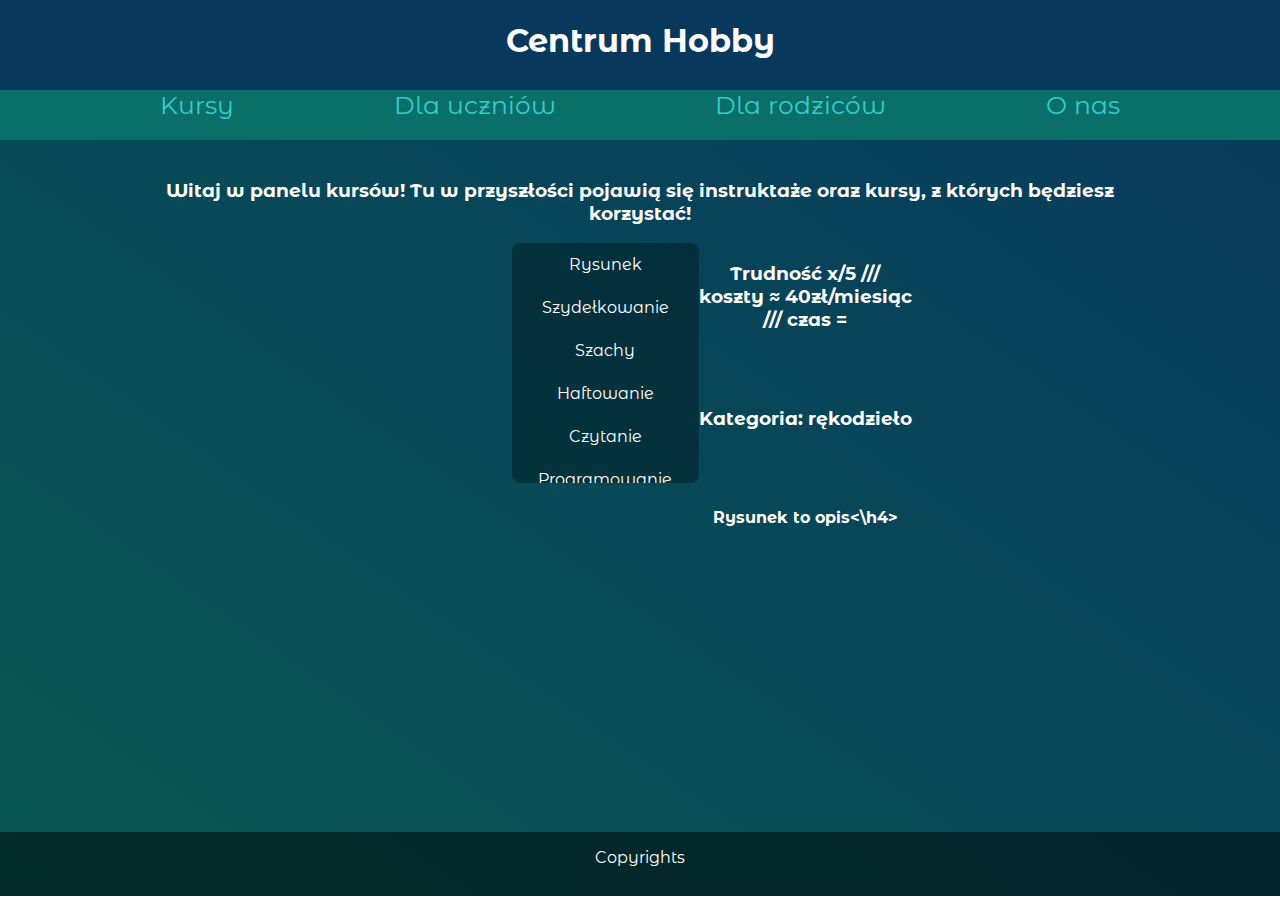
==== buttonkursy.html @ 2603c259 "Add files via upload" ====
<!DOCTYPE html>
<html>
<head>
<meta charset="UTF-8">
<title>Centrum Hobby</title>
<meta name="description" content="Centrum Hobby">
<link rel="stylesheet" href="style.css">
<link rel="preconnect" href="https://fonts.googleapis.com">
<link rel="preconnect" href="https://fonts.gstatic.com" crossorigin>
<link href="https://fonts.googleapis.com/css2?family=Montserrat+Alternates:ital,wght@0,100;0,200;0,500;1,100;1,200;1,500&display=swap" rel="stylesheet">
</head>
<body>
    <div class="container">
        <div class="header">
            <a href="main.html"><h1 style="color: white;">Centrum Hobby</h1></a><br>
        </div>
        <div class="toolbar">
            
            <div class="buttonkursy">
                <a href="buttonkursy.html">Kursy</a>
            </div>
            <div class="buttondlauczniow">
                <a href="buttondlauczniow.html">Dla uczniów</a>
            </div>
            <div class="buttondlarodzicow">
                <a href="buttondlarodzicow.html">Dla rodziców</a>
            </div>
            <div class="buttononas">
                <a href="buttononas.html">O nas</a>
            </div>
        </div>
    <div class="content">
        <h3>Witaj w panelu kursów! Tu w przyszłości pojawią się instruktaże
            oraz kursy, z których będziesz korzystać!
        </h3>
        <div class="selectbox">
            <div class="options-container active">
                <div class="option">
                    <input type="radio" class="radio" id="rysunek" name="category">
                    <label for="rysunek">Rysunek</label>  
                </div>
                <div class="option">
                    <input type="radio" class="radio" id="szydelkowanie" name="category">
                    <label for="szydelkowanie">Szydełkowanie</label>  
                </div>
                <div class="option">
                    <input type="radio" class="radio" id="szachy" name="category">
                    <label for="szachy">Szachy</label>  
                </div>
                <div class="option">
                    <input type="radio" class="radio" id="haftowaie" name="category">
                    <label for="haftowanie">Haftowanie</label>  
                </div>
                <div class="option">
                    <input type="radio" class="radio" id="czytanie" name="category">
                    <label for="czytanie">Czytanie</label>  
                </div>
                <div class="option">
                    <input type="radio" class="radio" id="programowanie" name="category">
                    <label for="programowanie">Programowanie</label>  
                </div>
            </div>
				<div class="rysunektabel">
					<h3>Trudność x/5 /// koszty ≈ 40zł/miesiąc /// czas = </h3><br><br>
					<h3>Kategoria: rękodzieło</h3><br><br>
					<h4>Rysunek to opis<\h4>
					
				</div>
        </div>
    </div>
        <div class="bottom">
            <p>Copyrights</p>
        </div>
    </div>

</body>
</html>
---- style.css ----
.container{
    background: linear-gradient(to top right, #075751, #08395d);
    width: 100vw;
    height: 70vw;
    position: absolute;
    top: 0%;
    left:0%;
    text-align: center;
    color: white;
    font-family: 'Montserrat Alternates', sans-serif;
}
.header{
    background-color: #08395d;
    width: 100vw;
    height: 90px;
    display: center;
    position:absolute;
    text-align: center;
}
.toolbar{
    background: #096f68;
    width: 100vw;
    height: 50px;
    display: flex;
    justify-content: space-evenly;
    top: 90px;
    font-size: 25px;
    position: absolute;
    text-align: center;
}
.content{
    top: 160px;
    position: absolute;
    text-align: center;
    margin-left: 10vw;
    margin-right: 10vw;
}
.bottom{
    background: rgba(0, 0, 0, 0.5);
    width: 100vw;
    height: 5vw;
    position: absolute;
    top: 65vw;
    bottom: 0vw;
}
a:link{
    text-decoration: none;
    color: #33cccc; 
}
a:active, a:hover, a:visited{
    text-decoration: underline;
    color: #33cccc;
}
button{
    display: center;
    justify-content: center;
    text-align: center;
    background: linear-gradient(to bottom left, #096f68, #0a4773);
    width: 22vw;
    height: 8vw;
    font-size: 50px;
    margin-top: 10%;
    border-radius: 15px;
    color: white;
    border-style: none;
    box-shadow: 5px 10px 8px rgba(0, 0, 0, 0.3);
    transform: background-color;
    transition: ease-in-out .4s;
    transition: top 0.3s, opacity 0.3s;
}
button:hover {
    transition: top 0.3;
}
table, td{
    border-style: double;
    border-collapse: collapse;
    padding: 2px;
}
.selectbox{
    display:flex;
    width: 400px;
    margin-left: 30vw;
}
.selectbox .options-container{
    background:rgba(0, 0, 0, 0.3);
    color: white;
    max-height: 0;
    width: 100%;
    opacity: 0;
    transition: all 0.4s;
    border-radius: 8px;
    overflow: hidden;
}
.selectbox .options-container.active{
    max-height: 240px;
    opacity: 1;
    overflow-y: scroll;
}
.selectbox .options-container::-webkit-scrollbar{
    width: 8px;
    background: #08395d;
    border-radius: 0 8px 8px 0;
}
.selectbox .options-container::-webkit-scrollbar-thumb{
    background: #33cccc;
    border-radius: 8px 8px 8px 8px;
}
.selectbox .option{
    padding: 12px 24px;
    cursor: pointer;
}
.selectbox .option:hover{
    background: #096f68;
}
.selectbox label{
    cursor: pointer;
}
.selectbox .option .radio{
    display: none;
}
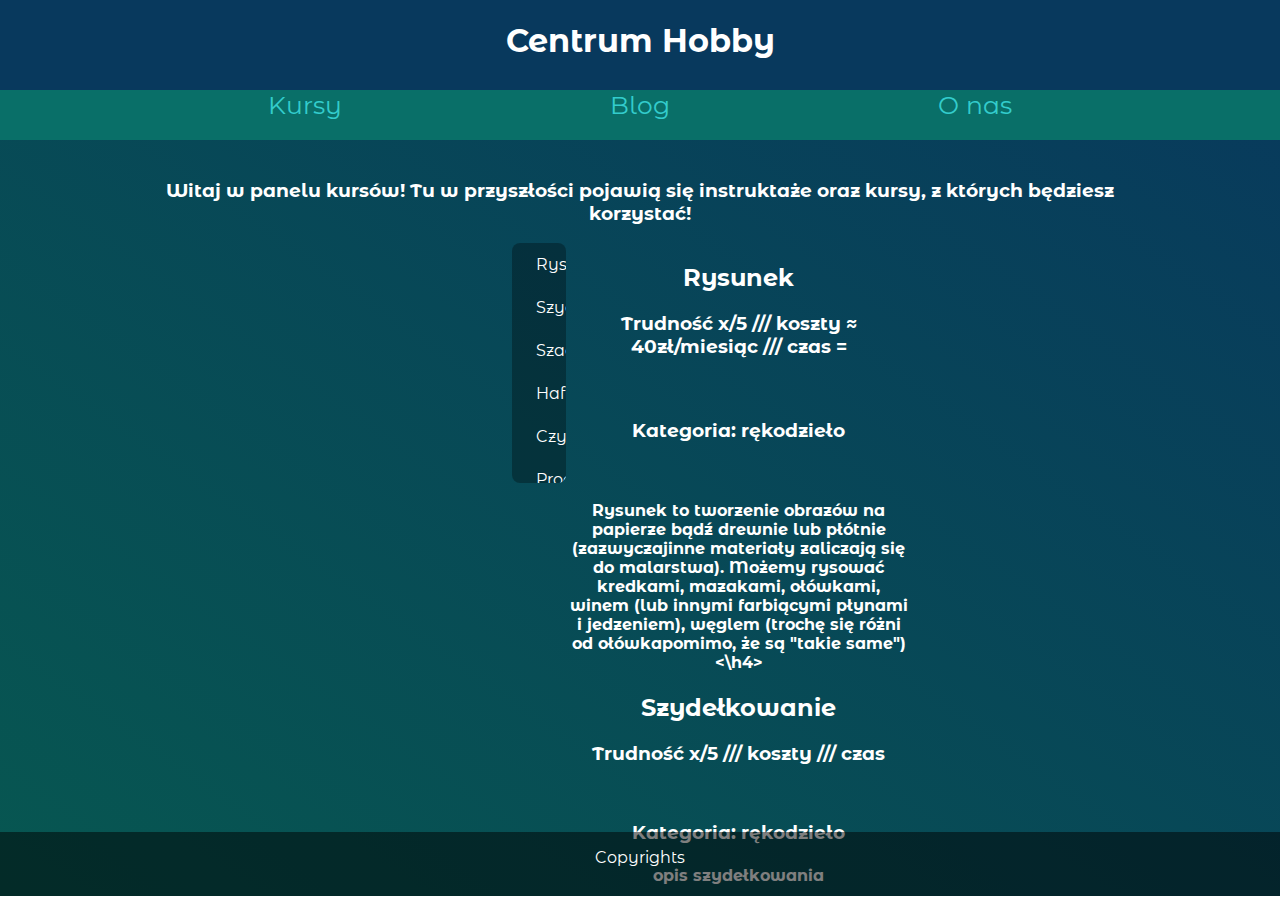
==== commit c0cdb0b6: "Merge pull request #1 from CentrumHobbyRATS/1branch" ====
--- a/buttonkursy.html
+++ b/buttonkursy.html
@@ -2,7 +2,7 @@
 <html>
 <head>
 <meta charset="UTF-8">
-<title>Centrum Hobby</title>
+<title>Hobby Rats</title>
 <meta name="description" content="Centrum Hobby">
 <link rel="stylesheet" href="style.css">
 <link rel="preconnect" href="https://fonts.googleapis.com">
@@ -19,11 +19,8 @@
             <div class="buttonkursy">
                 <a href="buttonkursy.html">Kursy</a>
             </div>
-            <div class="buttondlauczniow">
-                <a href="buttondlauczniow.html">Dla uczniów</a>
-            </div>
-            <div class="buttondlarodzicow">
-                <a href="buttondlarodzicow.html">Dla rodziców</a>
+            <div class="blog">
+                <a href="buttonblog.html">Blog</a>
             </div>
             <div class="buttononas">
                 <a href="buttononas.html">O nas</a>
@@ -60,12 +57,20 @@
                     <label for="programowanie">Programowanie</label>  
                 </div>
             </div>
-				<div class="rysunektabel">
-					<h3>Trudność x/5 /// koszty ≈ 40zł/miesiąc /// czas = </h3><br><br>
-					<h3>Kategoria: rękodzieło</h3><br><br>
-					<h4>Rysunek to opis<\h4>
-					
-				</div>
+		<div class="tabel">
+			<div class="rysunektabel">
+				<h2>Rysunek</h2>
+				<h3>Trudność x/5 /// koszty ≈ 40zł/miesiąc /// czas = <h3><br>
+				<h3>Kategoria: rękodzieło</h3><br>
+				<h4>Rysunek to tworzenie obrazów na papierze bądź drewnie lub płótnie (zazwyczajinne materiały zaliczają się do malarstwa). Możemy rysować kredkami, mazakami, ołówkami, winem (lub innymi farbiącymi płynami i jedzeniem), węglem (trochę się różni od ołówkapomimo, że są "takie same") <\h4>
+			</div>
+			<div class="Szydelkowanietabel">
+				<h2>Szydełkowanie</h2>
+				<h3>Trudność x/5 /// koszty    /// czas   </h3><br>
+				<h3>Kategoria: rękodzieło</h3>
+				<h4>opis szydełkowania</h4>
+			</div>	
+		</div>
         </div>
     </div>
         <div class="bottom">
@@ -74,4 +79,4 @@
     </div>
 
 </body>
-</html>+</html>
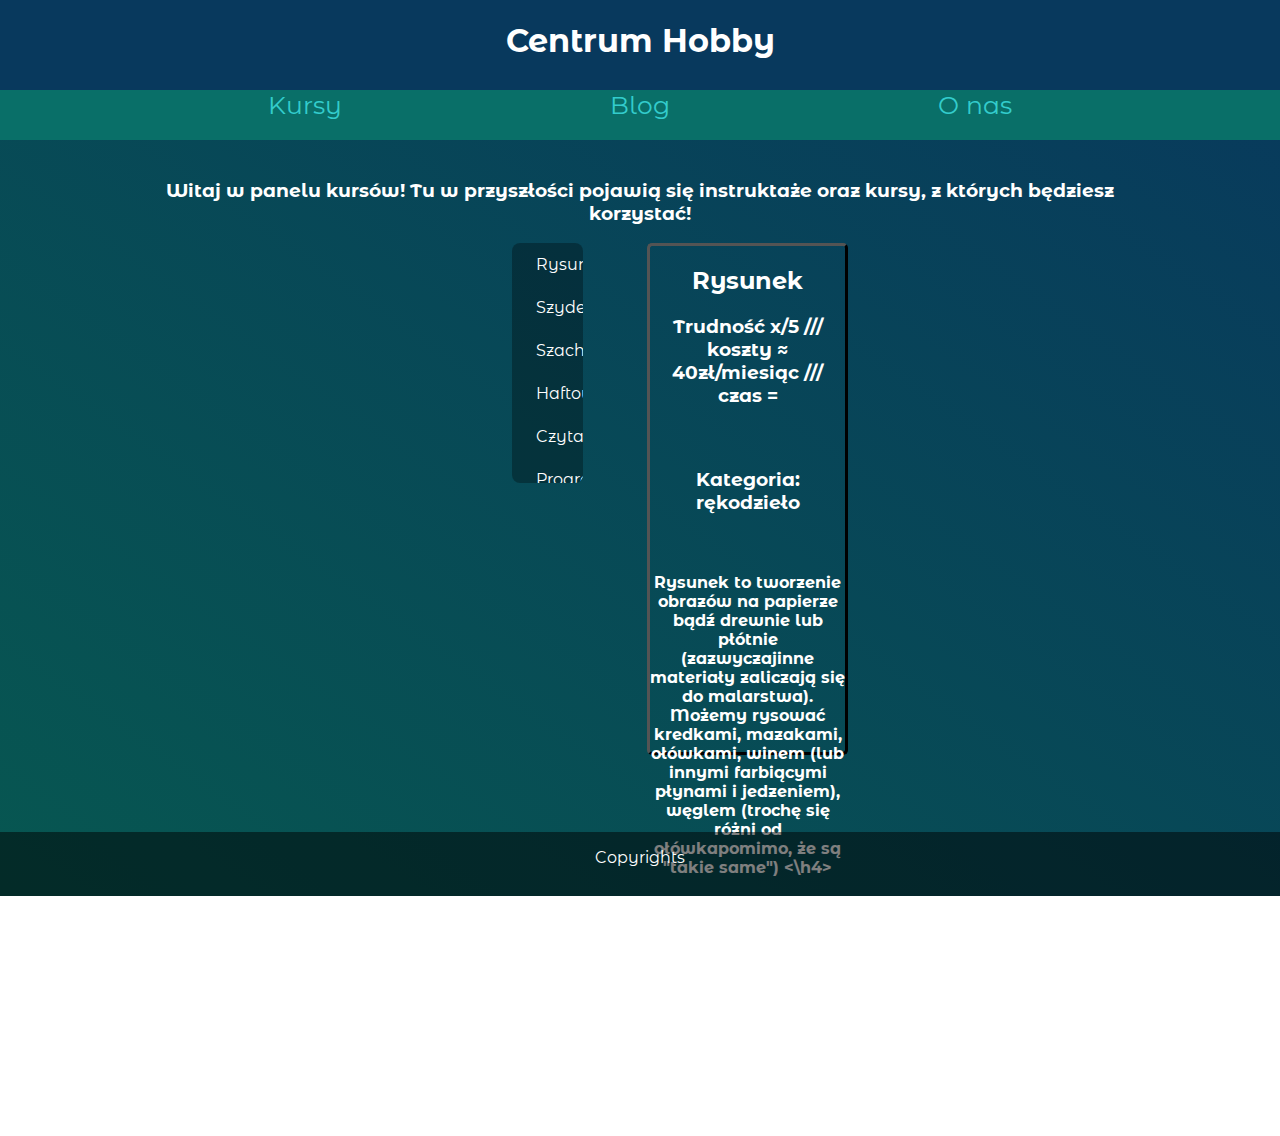
==== commit 69ad5466: "scal" ====
--- a/buttonkursy.html
+++ b/buttonkursy.html
@@ -3,7 +3,8 @@
 <head>
 <meta charset="UTF-8">
 <title>Hobby Rats</title>
-<meta name="description" content="Centrum Hobby">
+<meta name="description" content="Hobby RATS">
+<meta name="viewport" content="width=device-width, initial-scale=1.0">
 <link rel="stylesheet" href="style.css">
 <link rel="preconnect" href="https://fonts.googleapis.com">
 <link rel="preconnect" href="https://fonts.gstatic.com" crossorigin>
@@ -12,7 +13,7 @@
 <body>
     <div class="container">
         <div class="header">
-            <a href="main.html"><h1 style="color: white;">Centrum Hobby</h1></a><br>
+            <a href="index.html"><h1 style="color: white;">Centrum Hobby</h1></a><br>
         </div>
         <div class="toolbar">
             
--- a/style.css
+++ b/style.css
@@ -8,6 +8,7 @@
     text-align: center;
     color: white;
     font-family: 'Montserrat Alternates', sans-serif;
+    box-sizing: border-box;
 }
 .header{
     background-color: #08395d;
@@ -16,9 +17,11 @@
     display: center;
     position:absolute;
     text-align: center;
+    box-sizing: border-box;
 }
 .toolbar{
     background: #096f68;
+    box-sizing: border-box;
     width: 100vw;
     height: 50px;
     display: flex;
@@ -34,6 +37,7 @@
     text-align: center;
     margin-left: 10vw;
     margin-right: 10vw;
+    box-sizing: border-box;
 }
 .bottom{
     background: rgba(0, 0, 0, 0.5);
@@ -42,6 +46,7 @@
     position: absolute;
     top: 65vw;
     bottom: 0vw;
+    box-sizing: border-box;
 }
 a:link{
     text-decoration: none;
@@ -80,6 +85,7 @@
     display:flex;
     width: 400px;
     margin-left: 30vw;
+    box-sizing: border-box;
 }
 .selectbox .options-container{
     background:rgba(0, 0, 0, 0.3);
@@ -118,3 +124,14 @@
 .selectbox .option .radio{
     display: none;
 } 
+.tabel{
+	display: center;
+	border-radius: 5px;
+	border-style: outset;
+	border-color: black;
+	margin-right: 5vw;
+	width: 70vw;
+	height: 40vw;
+	margin-left: 5vw;
+    box-sizing: border-box;
+}
